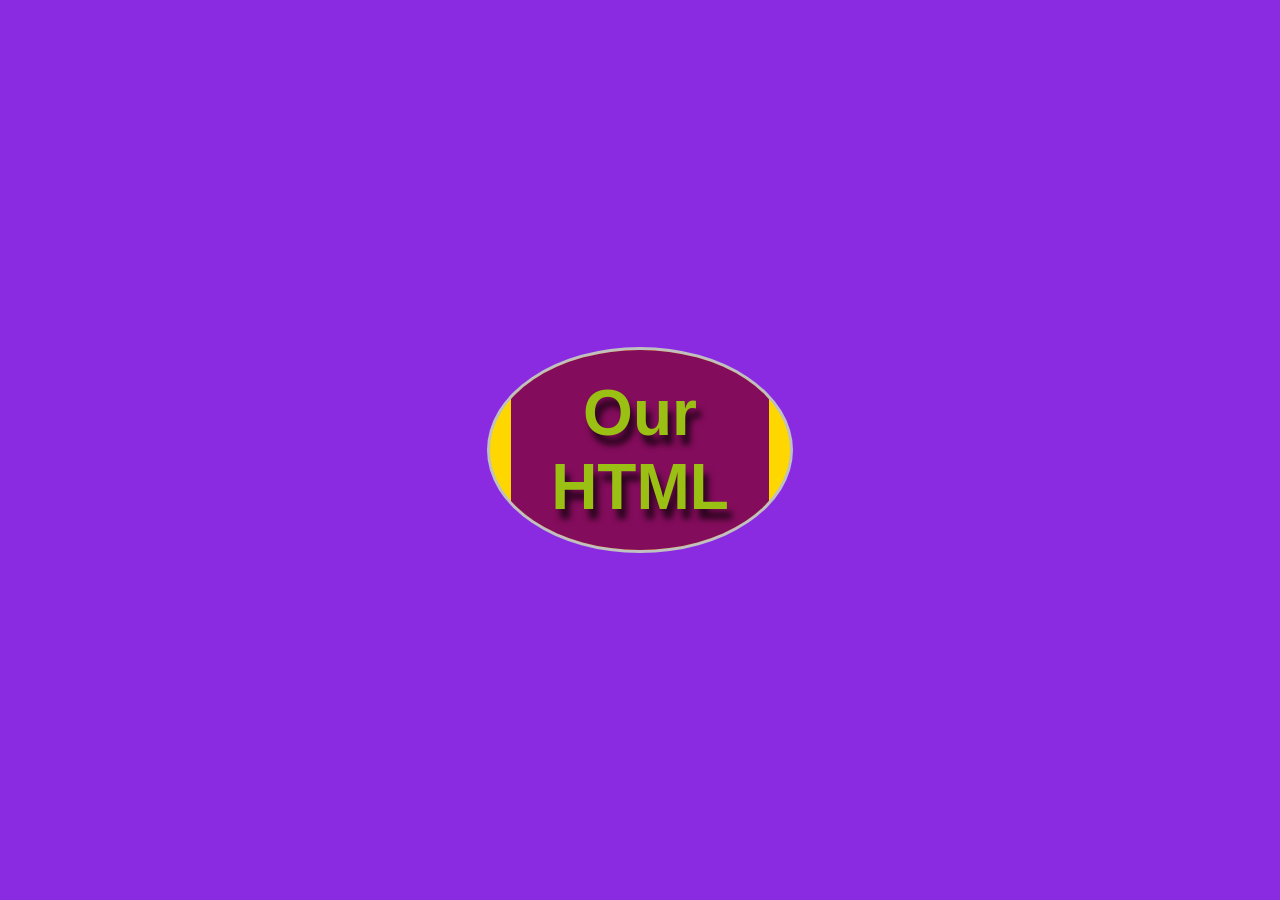
==== index.html @ 380896af "Add files via upload" ====
<!DOCTYPE html>
<html lang="en">

<head>
    <meta charset="UTF-8" />
    <meta name="viewport" content="width=device-width, initial-scale=1.0" />
    <title>Document</title>
    <link rel="stylesheet" href="index.css">

</head>

<body>
    <div class="container">
        <h1>Our<br>HTML</h1>

    </div>
</body>

</html>
---- index.css ----
/* index.css */

body {
    margin: 0;
    min-height: 100vh;
    background-color: blueviolet;
    display: flex;
    justify-content: center;
    align-items: center;

    font-family: Arial, sans-serif;
}

.container {
    width: 300px;
    height: 200px;

    border: 3px solid silver;
    border-radius: 50%;
    overflow: hidden;

    display: flex;
    justify-content: center;
    align-items: center;
    background-color: gold;
}

h1 {
    margin: 0;
    padding: 40px;

    background-color: rgb(132, 12, 92);
    color: rgb(154, 192, 19);
    font-size: 4rem;
    text-align: center;

    text-shadow: 5px 10px 6px rgba(0, 0, 0, 0.7);
}
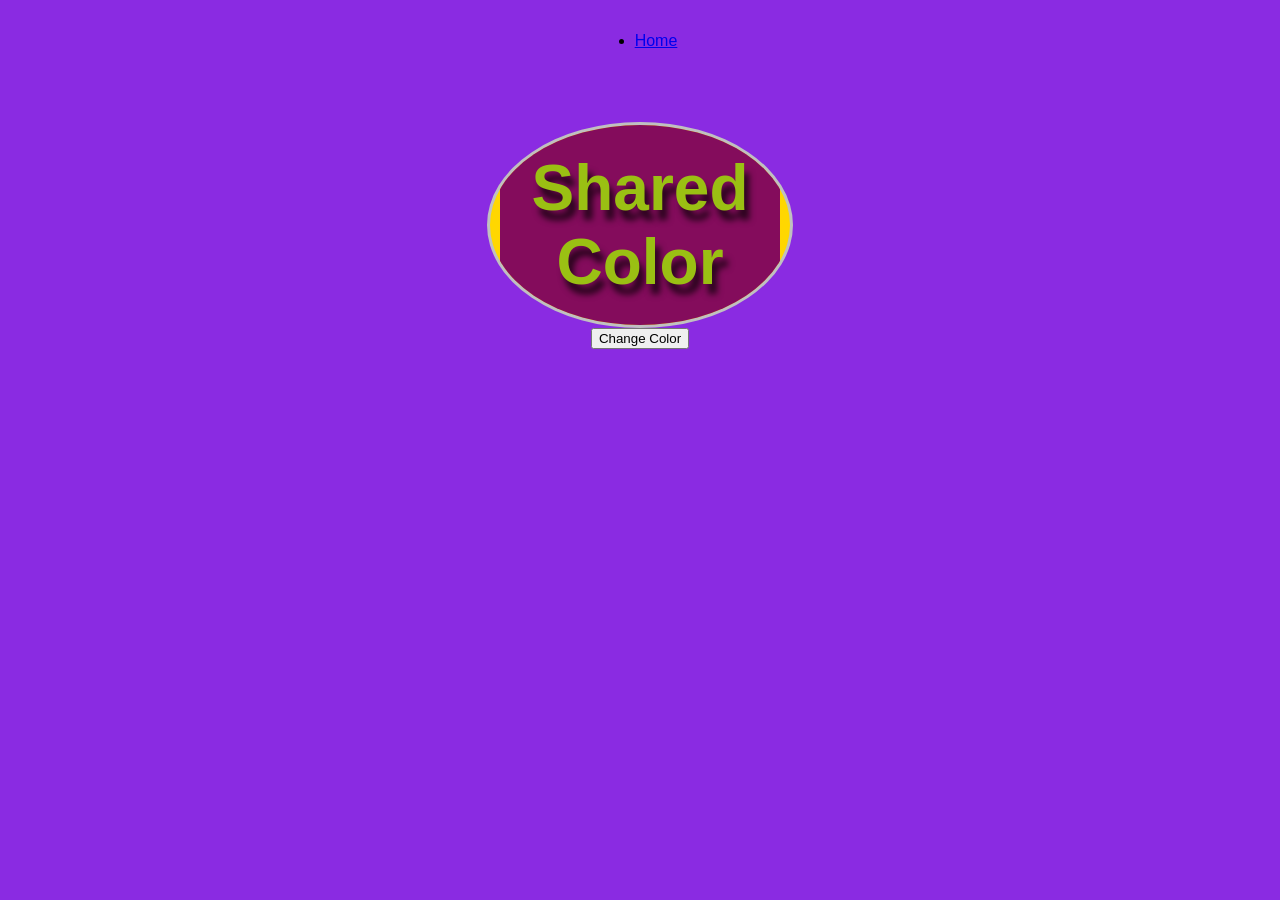
==== commit dac26f1d: "ngrok" ====
--- a/index.html
+++ b/index.html
@@ -1,19 +1,28 @@
+<!-- index.html -->
 <!DOCTYPE html>
 <html lang="en">
 
 <head>
     <meta charset="UTF-8" />
     <meta name="viewport" content="width=device-width, initial-scale=1.0" />
-    <title>Document</title>
-    <link rel="stylesheet" href="index.css">
-
+    <title>Shared Button</title>
+    <link rel="stylesheet" href="index.css" />
 </head>
 
 <body>
+    <nav>
+        <ul class="nav">
+            <li><a href="index.html">Home</a></li>
+        </ul>
+    </nav>
+
     <div class="container">
-        <h1>Our<br>HTML</h1>
+        <h1>Shared<br />Color</h1>
+    </div>
 
-    </div>
+    <button onclick="toggleColor()">Change Color</button>
+
+    <script src="app.js"></script>
 </body>
 
-</html>+</html>
--- a/index.css
+++ b/index.css
@@ -4,30 +4,44 @@
     margin: 0;
     min-height: 100vh;
     background-color: blueviolet;
+
     display: flex;
-    justify-content: center;
+    flex-direction: column;
     align-items: center;
 
     font-family: Arial, sans-serif;
 }
 
+/* Navigation container */
+.nav {
+    width: 100%;
+    padding: 16px;
+
+    display: flex;
+    justify-content: center;
+    gap: 20px;
+}
+
+/* Main visual element */
 .container {
     width: 300px;
     height: 200px;
 
     border: 3px solid silver;
-    border-radius: 50%;
+    border-radius: 50%; /* oval by design */
     overflow: hidden;
 
     display: flex;
     justify-content: center;
     align-items: center;
+
     background-color: gold;
+    margin-top: 40px;
 }
 
 h1 {
     margin: 0;
-    padding: 40px;
+    padding: 32px;
 
     background-color: rgb(132, 12, 92);
     color: rgb(154, 192, 19);
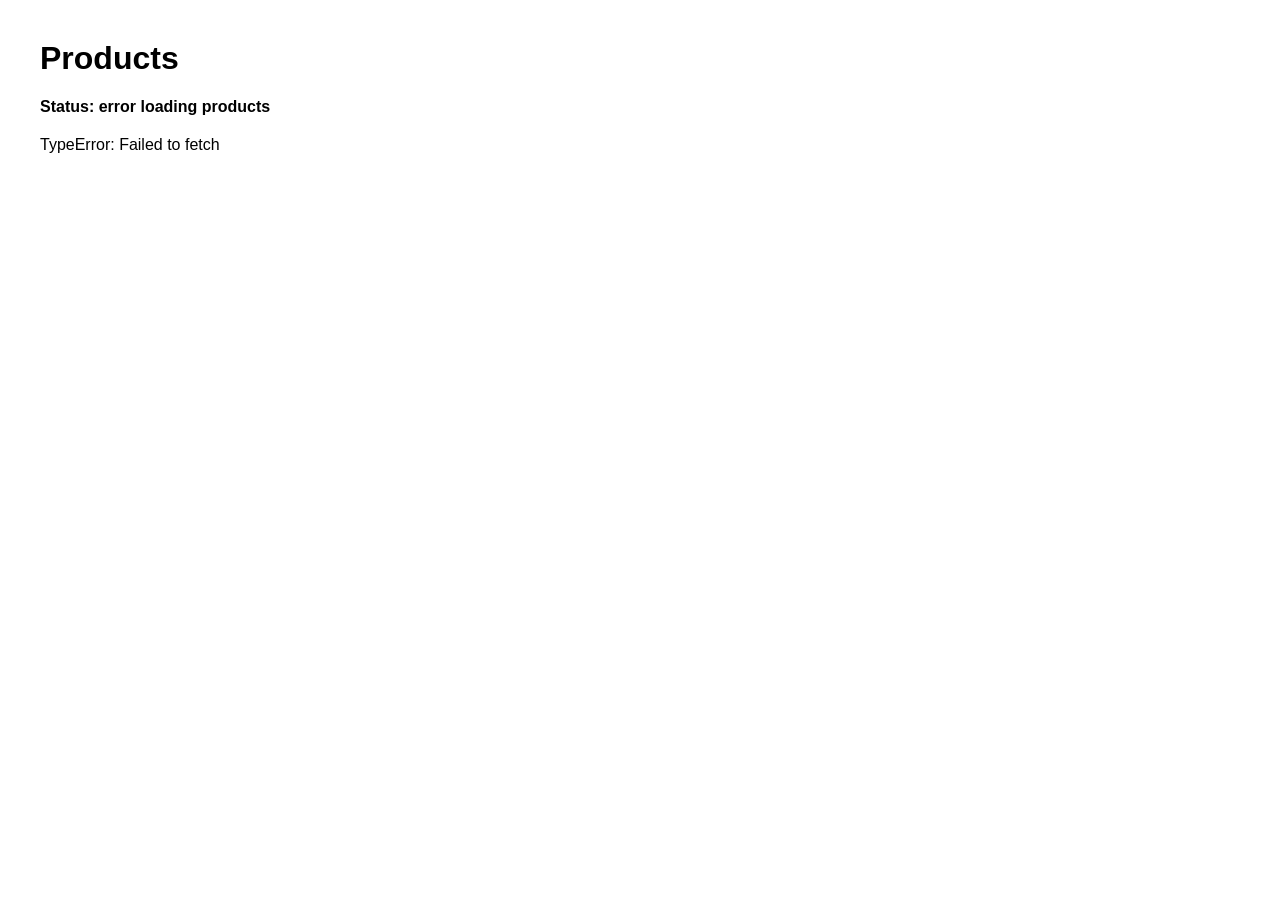
==== commit ff704f9a: "nnn" ====
--- a/index.html
+++ b/index.html
@@ -1,28 +1,19 @@
 <!-- index.html -->
 <!DOCTYPE html>
 <html lang="en">
+<head>
+    <meta charset="UTF-8">
+    <title>Shop</title>
+    <link rel="stylesheet" href="styles.css">
+</head>
+<body>
 
-<head>
-    <meta charset="UTF-8" />
-    <meta name="viewport" content="width=device-width, initial-scale=1.0" />
-    <title>Shared Button</title>
-    <link rel="stylesheet" href="index.css" />
-</head>
+<h1>Products</h1>
 
-<body>
-    <nav>
-        <ul class="nav">
-            <li><a href="index.html">Home</a></li>
-        </ul>
-    </nav>
+<p id="status">Status: waiting</p>
 
-    <div class="container">
-        <h1>Shared<br />Color</h1>
-    </div>
+<div id="products" class="product-grid"></div>
 
-    <button onclick="toggleColor()">Change Color</button>
-
-    <script src="app.js"></script>
+<script src="app.js"></script>
 </body>
-
 </html>
--- a/styles.css
+++ b/styles.css
@@ -0,0 +1,27 @@
+/* styles.css */
+
+body {
+    font-family: Arial, sans-serif;
+    margin: 40px;
+}
+
+#status {
+    margin-bottom: 20px;
+    font-weight: bold;
+}
+
+.product-grid {
+    display: grid;
+    grid-template-columns: repeat(auto-fit, minmax(200px, 1fr));
+    gap: 20px;
+}
+
+.product-card {
+    border: 1px solid #ccc;
+    padding: 15px;
+    background-color: #fafafa;
+}
+
+.product-card h3 {
+    margin-top: 0;
+}
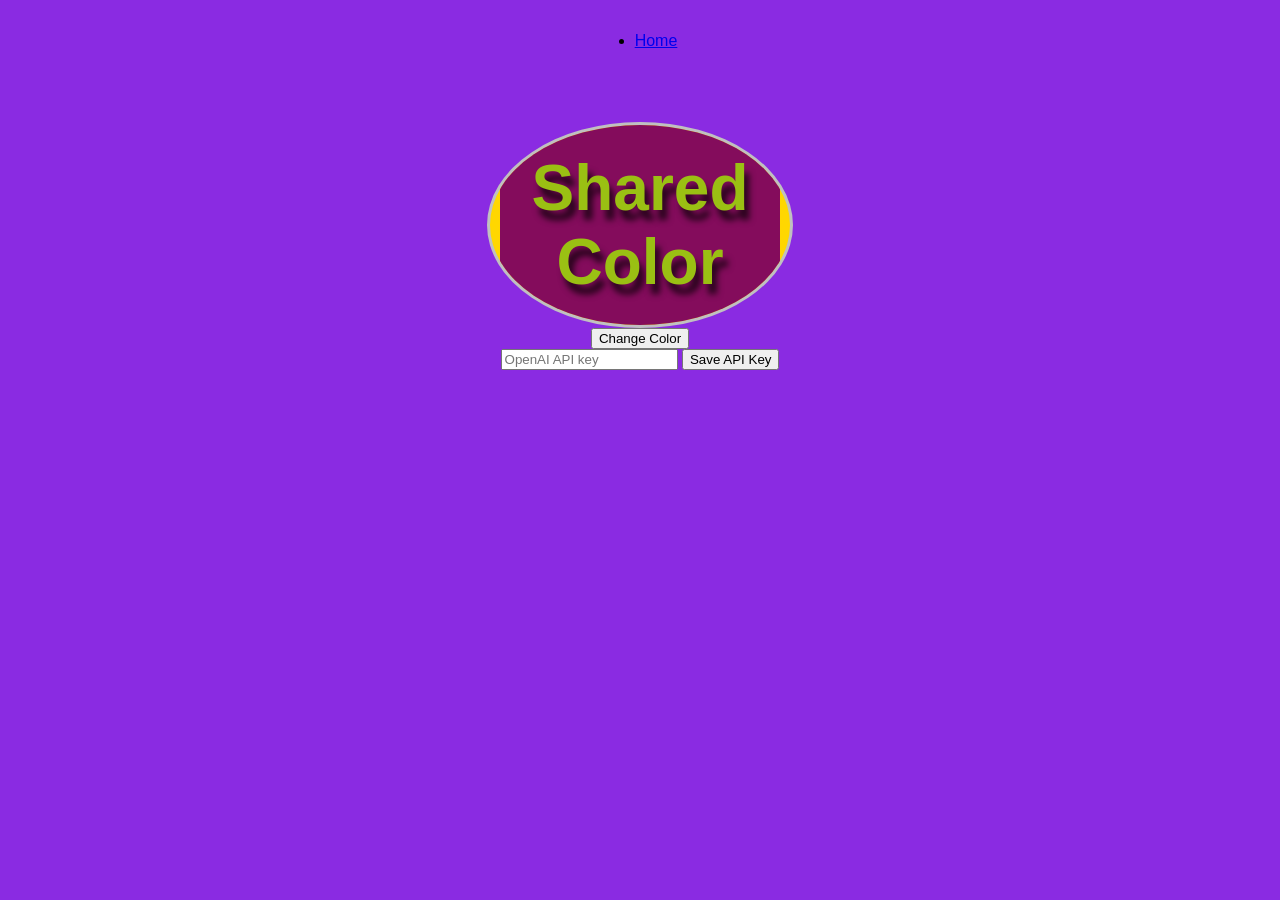
==== commit 361573a2: "Add OpenAI API key input and backend endpoint Co-authored-by: morganlindbom <155242351+morganlindbom" ====
--- a/index.html
+++ b/index.html
@@ -1,19 +1,33 @@
 <!-- index.html -->
 <!DOCTYPE html>
 <html lang="en">
+
 <head>
-    <meta charset="UTF-8">
-    <title>Shop</title>
-    <link rel="stylesheet" href="styles.css">
+    <meta charset="UTF-8" />
+    <meta name="viewport" content="width=device-width, initial-scale=1.0" />
+    <title>Shared Button</title>
+    <link rel="stylesheet" href="index.css" />
 </head>
+
 <body>
+    <nav>
+        <ul class="nav">
+            <li><a href="index.html">Home</a></li>
+        </ul>
+    </nav>
 
-<h1>Products</h1>
+    <div class="container">
+        <h1>Shared<br />Color</h1>
+    </div>
 
-<p id="status">Status: waiting</p>
+    <button onclick="toggleColor()">Change Color</button>
+    <div class="api-key-section">
+        <input id="openai-api-key" type="password" placeholder="OpenAI API key" />
+        <button onclick="saveOpenAiKey()">Save API Key</button>
+        <p id="api-key-message"></p>
+    </div>
+
+    <script src="app.js"></script>
+</body>
 
-<div id="products" class="product-grid"></div>
-
-<script src="app.js"></script>
-</body>
 </html>
--- a/index.css
+++ b/index.css
@@ -0,0 +1,52 @@
+/* index.css */
+
+body {
+    margin: 0;
+    min-height: 100vh;
+    background-color: blueviolet;
+
+    display: flex;
+    flex-direction: column;
+    align-items: center;
+
+    font-family: Arial, sans-serif;
+}
+
+/* Navigation container */
+.nav {
+    width: 100%;
+    padding: 16px;
+
+    display: flex;
+    justify-content: center;
+    gap: 20px;
+}
+
+/* Main visual element */
+.container {
+    width: 300px;
+    height: 200px;
+
+    border: 3px solid silver;
+    border-radius: 50%; /* oval by design */
+    overflow: hidden;
+
+    display: flex;
+    justify-content: center;
+    align-items: center;
+
+    background-color: gold;
+    margin-top: 40px;
+}
+
+h1 {
+    margin: 0;
+    padding: 32px;
+
+    background-color: rgb(132, 12, 92);
+    color: rgb(154, 192, 19);
+    font-size: 4rem;
+    text-align: center;
+
+    text-shadow: 5px 10px 6px rgba(0, 0, 0, 0.7);
+}
